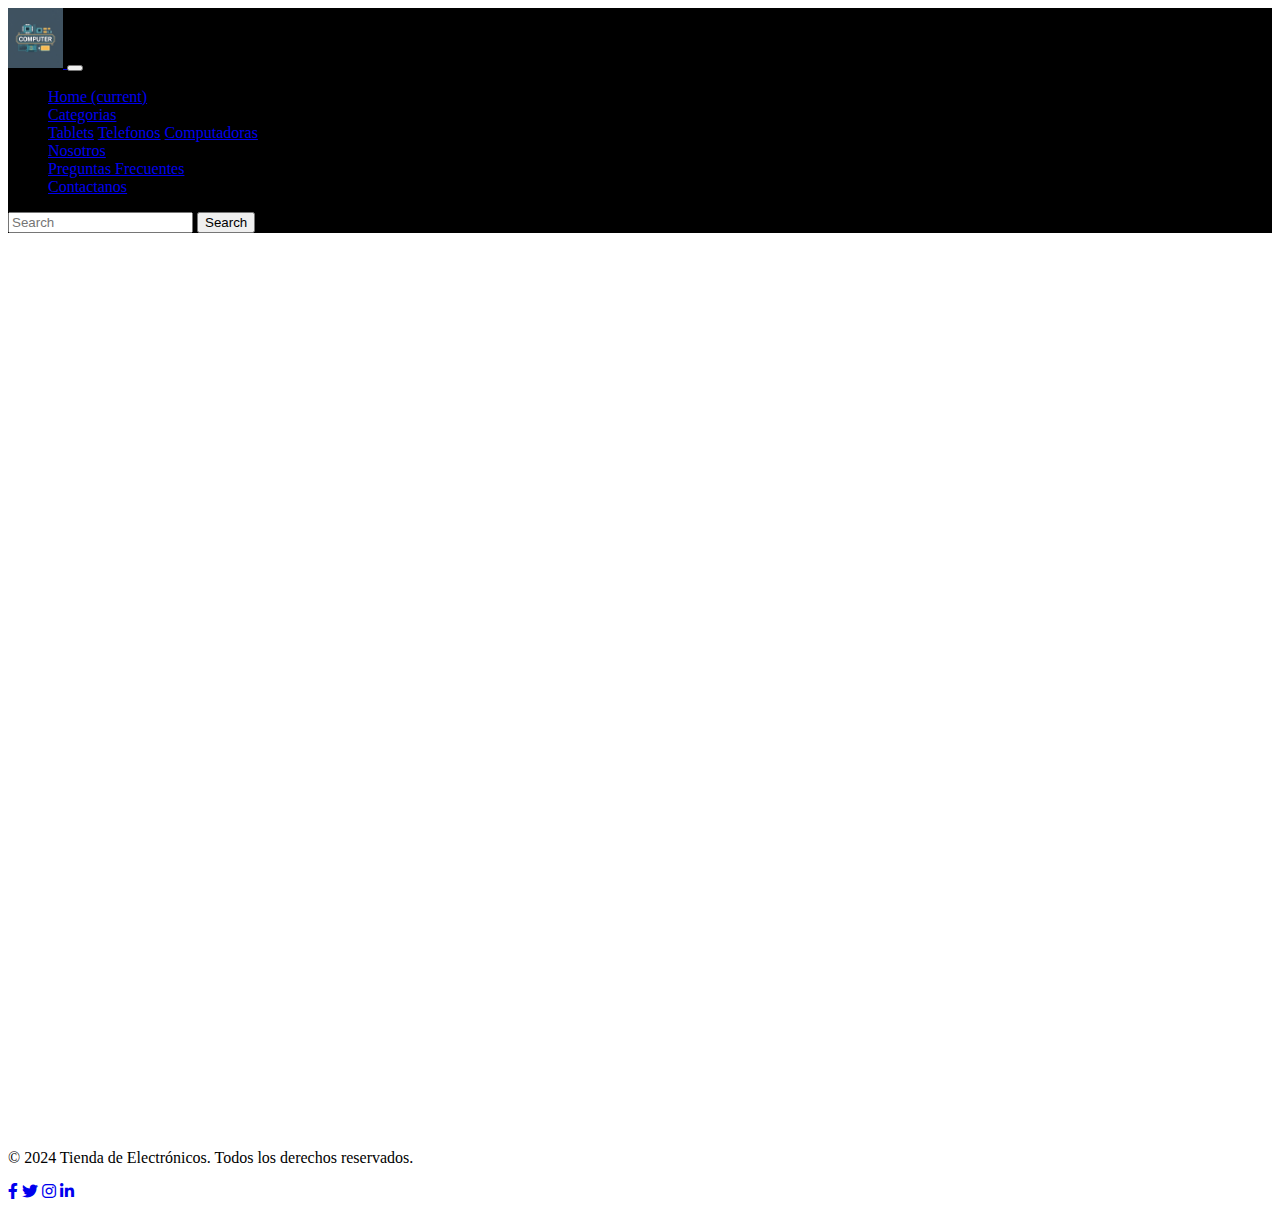
==== index.html @ b3ffef25 "Index" ====
<!DOCTYPE html>
<html lang="en">
  <head>
    <title>Inicio</title>
    <!-- Required meta tags -->
    <meta charset="utf-8" />
    <meta name="viewport" content="width=device-width, initial-scale=1, shrink-to-fit=no" />

    <!-- Bootstrap CSS v5.2.1 -->
    <link
      href="https://cdn.jsdelivr.net/npm/bootstrap@5.3.2/dist/css/bootstrap.min.css"
      rel="stylesheet"
      integrity="sha384-T3c6CoIi6uLrA9TneNEoa7RxnatzjcDSCmG1MXxSR1GAsXEV/Dwwykc2MPK8M2HN"
      crossorigin="anonymous"
    />

    <!-- Custom CSS -->
    <link rel="stylesheet" href="styles.css">

    <!-- Font Awesome for Icons -->
    <link
      rel="stylesheet"
      href="https://cdnjs.cloudflare.com/ajax/libs/font-awesome/6.0.0-beta3/css/all.min.css"
    />
  </head>

  <body>
    <header>
        <nav
            class="navbar navbar-expand-lg navbar-dark"
            style="background-color: black;"
        >
            <a class="navbar-brand mx-2" href="#"><img src="logo.jpg" width="55px" height="60px"> </a>
            <button
                class="navbar-toggler d-lg-none"
                type="button"
                data-bs-toggle="collapse"
                data-bs-target="#collapsibleNavId"
                aria-controls="collapsibleNavId"
                aria-expanded="false"
                aria-label="Toggle navigation"
            ></button>
            <div class="collapse navbar-collapse" id="collapsibleNavId">
                <ul class="navbar-nav me-auto mt-2 mt-lg-0">
                    <li class="nav-item">
                        <a class="nav-link active" href="#" aria-current="page"
                            >Home <span class="visually-hidden">(current)</span></a
                        >
                    </li>
                    
                    <li class="nav-item dropdown">
                        <a
                            class="nav-link dropdown-toggle"
                            href="#"
                            id="dropdownId"
                            data-bs-toggle="dropdown"
                            aria-haspopup="true"
                            aria-expanded="false"
                            >Categorias</a
                        >
                        <div class="dropdown-menu" aria-labelledby="dropdownId">
                            <a class="dropdown-item" href="tablet.html">Tablets</a>
                            <a class="dropdown-item" href="telefonos.html">Telefonos</a>
                            <a class="dropdown-item" href="computadoras.html">Computadoras</a>
                        </div>
                    </li>

                    <li class="nav-item">
                        <a class="nav-link" href="nosotros.html">Nosotros</a>
                    </li>
                    <li class="nav-item">
                        <a class="nav-link" href="preguntas.html">Preguntas Frecuentes</a>
                    </li>
                    <li class="nav-item">
                        <a class="nav-link" href="contactanos.html">Contactanos</a>
                    </li>
                </ul>
                <form class="d-flex my-2 my-lg-0">
                    <input
                        class="form-control me-sm-2"
                        type="text"
                        placeholder="Search"
                    />
                    <button class="btn btn-outline-success my-2 my-sm-0" type="submit">
                        Search
                    </button>
                </form>
            </div>
        </nav>
        
    </header>

    <section class="hero">
      <div>
        <h1>ElectroTech</h1>
      </div>
    </section>

    <main></main>

    <footer>
        
        <p>&copy; 2024 Tienda de Electrónicos. Todos los derechos reservados.</p>
        <div class="footer-icons">
            <a href="https://facebook.com" target="_blank" title="Facebook"><i class="fab fa-facebook-f"></i></a>
            <a href="https://twitter.com" target="_blank" title="Twitter"><i class="fab fa-twitter"></i></a>
            <a href="https://instagram.com" target="_blank" title="Instagram"><i class="fab fa-instagram"></i></a>
            <a href="https://linkedin.com" target="_blank" title="LinkedIn"><i class="fab fa-linkedin-in"></i></a>
        </div>
    </footer>

    <!-- Bootstrap JavaScript Libraries -->
    <script
      src="https://cdn.jsdelivr.net/npm/@popperjs/core@2.11.8/dist/umd/popper.min.js"
      integrity="sha384-I7E8VVD/ismYTF4hNIPjVp/Zjvgyol6VFvRkX/vR+Vc4jQkC+hVqc2pM8ODewa9r"
      crossorigin="anonymous"
    ></script>

    <script
      src="https://cdn.jsdelivr.net/npm/bootstrap@5.3.2/dist/js/bootstrap.min.js"
      integrity="sha384-BBtl+eGJRgqQAUMxJ7pMwbEyER4l1g+O15P+16Ep7Q9Q+zqX6gSbd85u4mG4QzX+"
      crossorigin="anonymous"
    ></script>

    <script src="scripts.js"></script>
  </body>
</html>
---- styles.css ----
/* Estilos para el fondo del hero */
.hero {
    height: 100vh;
    background-image: url('https://img.freepik.com/free-photo/man-with-copy-space-futuristic-device_23-2148864987.jpg');
    background-size: cover;
    background-position: center;
    display: flex;
    justify-content: center;
    align-items: center;
    color: white;
    text-align: center;
  }
  
  .hero h1 {
    font-size: 4rem;
    font-weight: bold;
  }
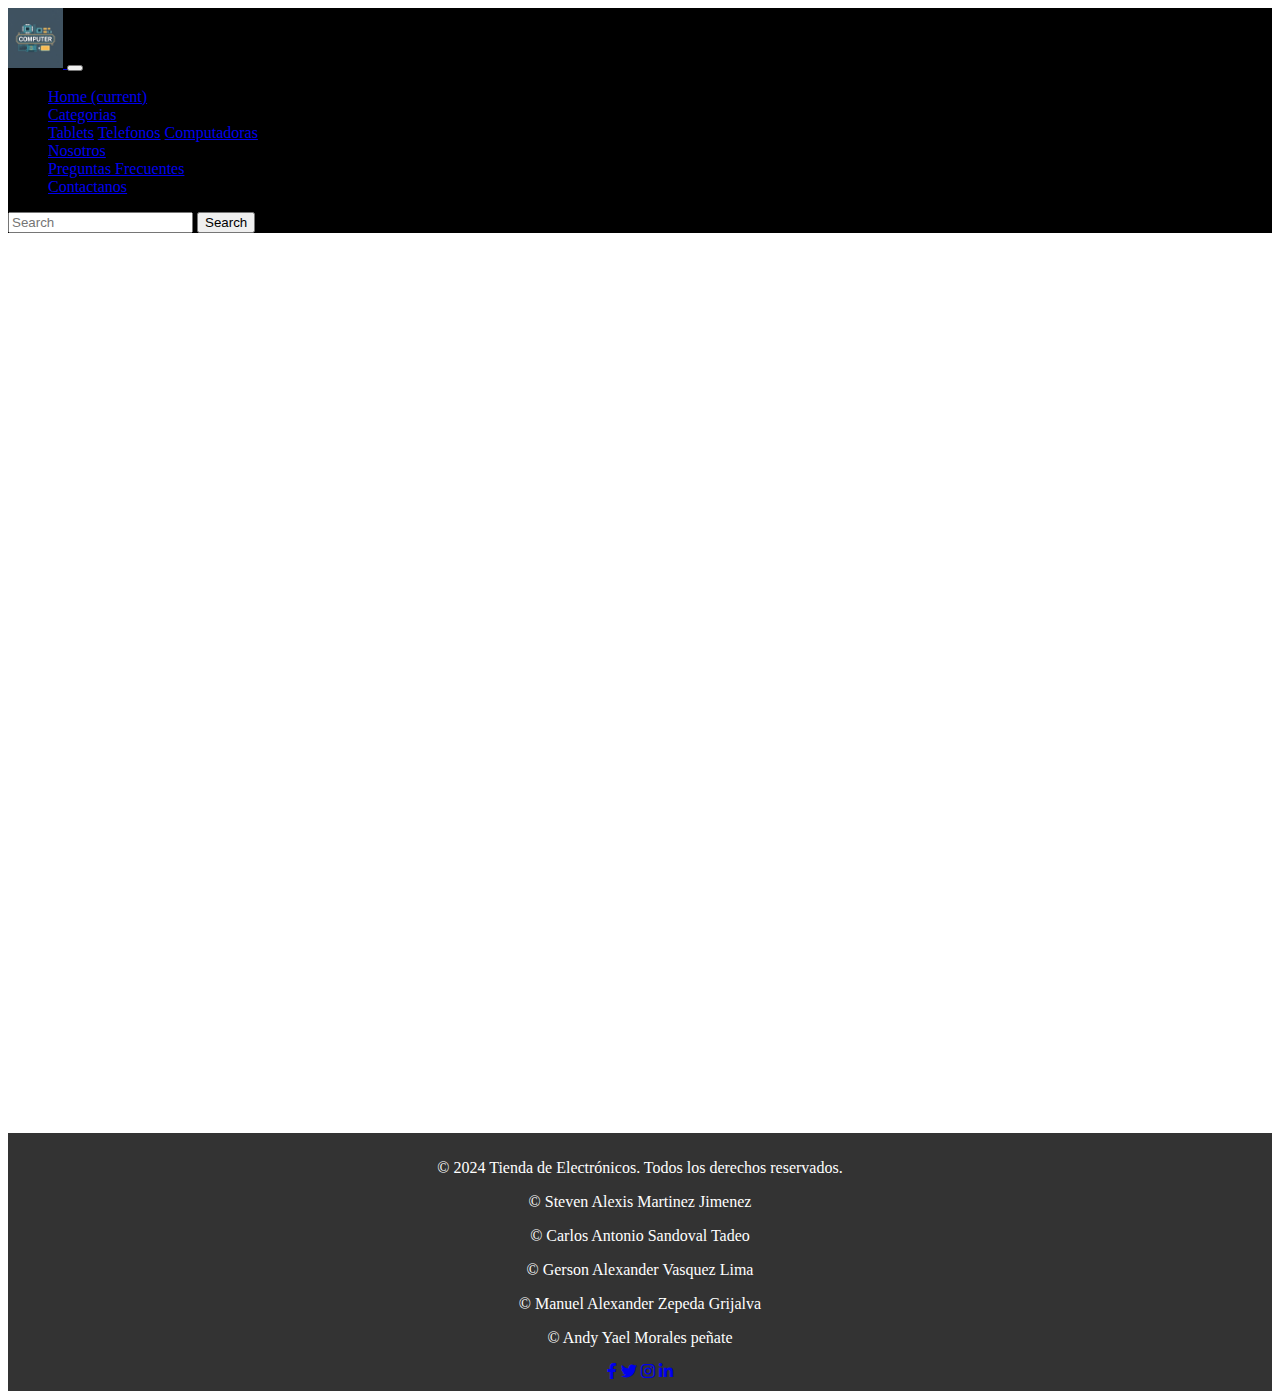
==== commit a84b1c1e: "footer" ====
--- a/index.html
+++ b/index.html
@@ -99,8 +99,14 @@
     <main></main>
 
     <footer>
-        
+
         <p>&copy; 2024 Tienda de Electrónicos. Todos los derechos reservados.</p>
+        <p>&copy; Steven Alexis Martinez Jimenez</p>
+        <p>&copy; Carlos Antonio Sandoval Tadeo</p>
+        <p>&copy; Gerson Alexander Vasquez Lima</p>
+        <p>&copy; Manuel Alexander Zepeda Grijalva</p>
+        <p>&copy; Andy Yael Morales peñate</p>
+
         <div class="footer-icons">
             <a href="https://facebook.com" target="_blank" title="Facebook"><i class="fab fa-facebook-f"></i></a>
             <a href="https://twitter.com" target="_blank" title="Twitter"><i class="fab fa-twitter"></i></a>
--- a/styles.css
+++ b/styles.css
@@ -16,4 +16,12 @@
     font-weight: bold;
   }
   
-  +  footer {
+    background-color: #333;
+    color: white;
+    text-align: center;
+    padding: 10px 0;
+    position: relative;
+    bottom: 0;
+    width: 100%;
+}